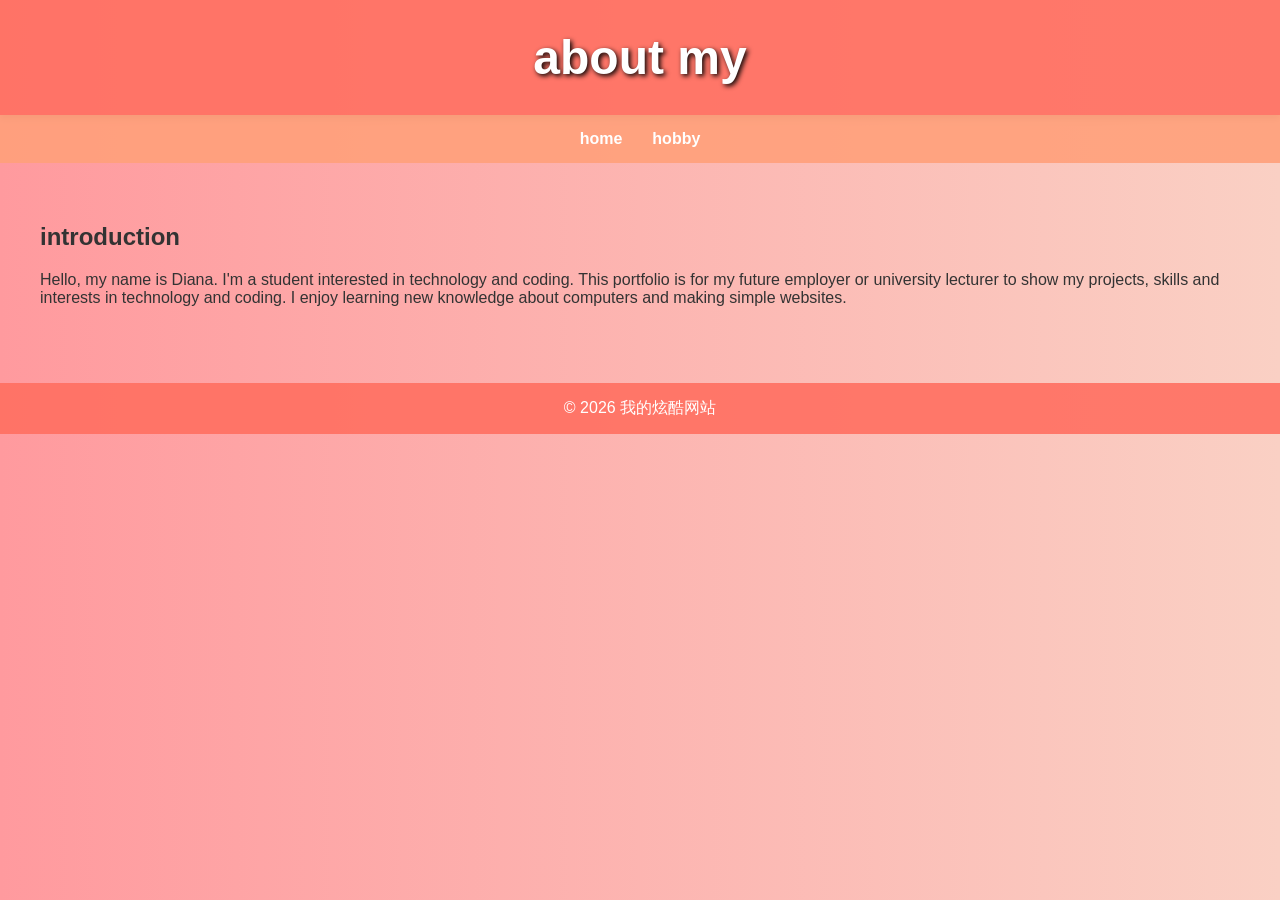
==== indexw.html @ 111412fe "update" ====
<!DOCTYPE html>
<html>
<head>
    <meta charset="UTF-8">
    <title>about my</title>
    <style>
    
        body {
            margin: 0;
            font-family: 'Arial', sans-serif;
            background: linear-gradient(to right, #ff9a9e, #fad0c4);
            color: #333;
        }

      
        header {
            background-color: rgba(255, 111, 97, 0.9);
            color: white;
            text-align: center;
            padding: 30px 0;
            box-shadow: 0 4px 6px rgba(0,0,0,0.3);
        }
        header h1 {
            margin: 0;
            font-size: 3em;
            text-shadow: 2px 2px 5px #000;
        }

        
        nav {
            background-color: rgba(255, 160, 122, 0.9);
            display: flex;
            justify-content: center;
            padding: 15px 0;
        }
        nav a {
            margin: 0 15px;
            color: white;
            text-decoration: none;
            font-weight: bold;
            transition: color 0.3s;
        }
        nav a:hover {
            color: #333;
        }

      
        main {
            display: flex;
            flex-wrap: wrap;
            padding: 20px;
        }
        .content {
            flex: 3;
            padding: 20px;
        }
        .sidebar {
            flex: 1;
            background-color: rgba(240,240,240,0.9);
            padding: 20px;
            margin-left: 20px;
            border-radius: 10px;
        }

      
        .button {
            display: inline-block;
            padding: 12px 25px;
            background-color: #ff6f61;
            color: white;
            text-decoration: none;
            border-radius: 10px;
            transition: transform 0.3s, background-color 0.3s;
            margin-top: 15px;
        }
        .button:hover {
            transform: scale(1.2);
            background-color: #ff3b2e;
        }


        footer {
            background-color: rgba(255, 111, 97, 0.9);
            color: white;
            text-align: center;
            padding: 15px 0;
            margin-top: 20px;
        }
    </style>
</head>
<body>

    <header>
        <h1>about my</h1>
    </header>

    <nav>
        <a href="">home</a>
       
        <a href="index.html">hobby</a>
        
    </nav>

    <main>
        <div class="content">
            <h2>introduction</h2>
            <p>Hello, my name is Diana.  I'm a student interested in technology and coding.  This portfolio is for my future employer or university lecturer to show my projects, skills and interests in technology and coding.  I enjoy learning new knowledge about computers and making simple websites. </h3>
</p>
            
        
        </div>
    </main>

    <footer>
        © 2026 我的炫酷网站
    </footer>
    


</body>
</html>
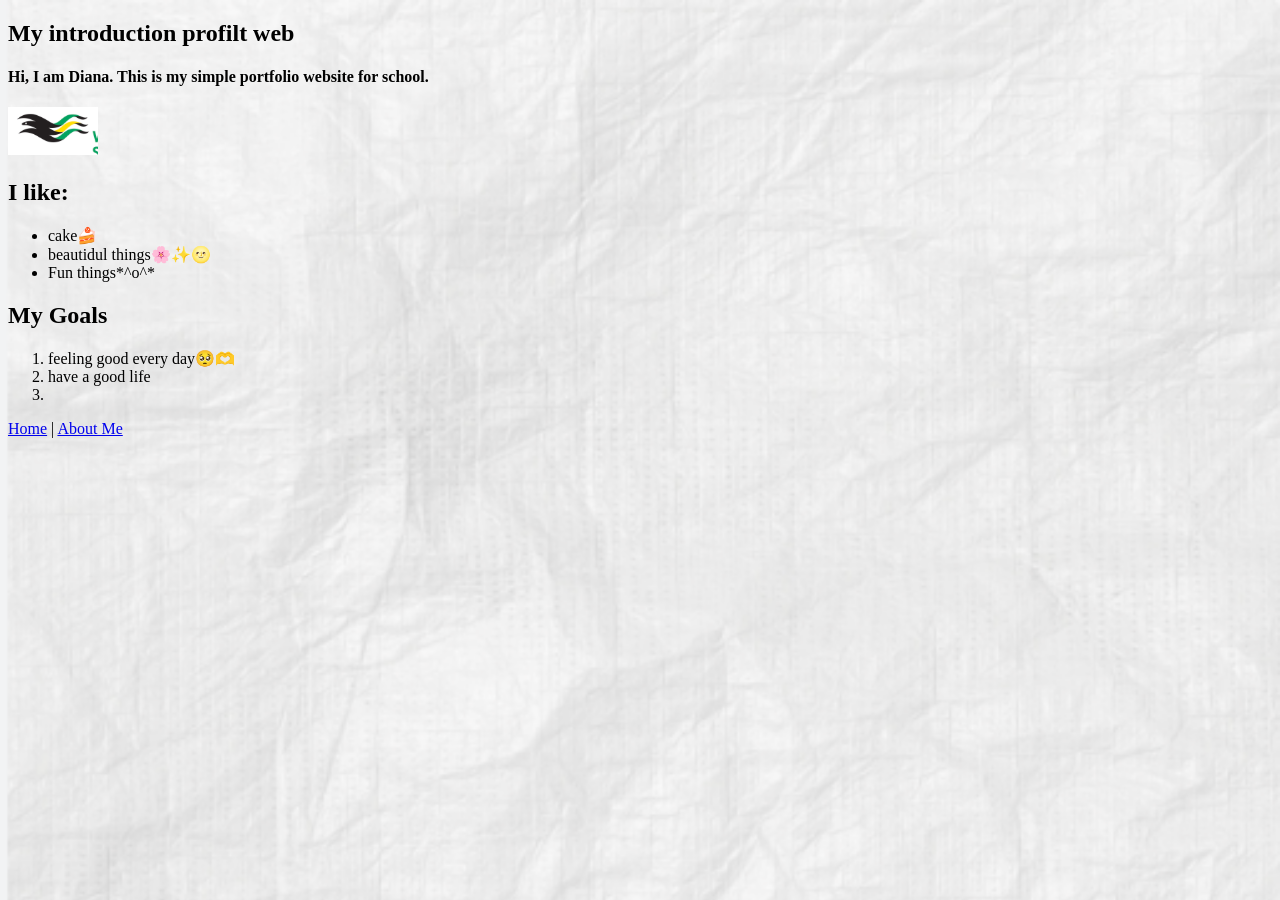
==== commit 8a042a82: "update website" ====
--- a/indexw.html
+++ b/indexw.html
@@ -1,122 +1,41 @@
-
 <!DOCTYPE html>
 <html>
 <head>
-    <meta charset="UTF-8">
-    <title>about my</title>
-    <style>
     
-        body {
-            margin: 0;
-            font-family: 'Arial', sans-serif;
-            background: linear-gradient(to right, #ff9a9e, #fad0c4);
-            color: #333;
-        }
-
-      
-        header {
-            background-color: rgba(255, 111, 97, 0.9);
-            color: white;
-            text-align: center;
-            padding: 30px 0;
-            box-shadow: 0 4px 6px rgba(0,0,0,0.3);
-        }
-        header h1 {
-            margin: 0;
-            font-size: 3em;
-            text-shadow: 2px 2px 5px #000;
-        }
-
-        
-        nav {
-            background-color: rgba(255, 160, 122, 0.9);
-            display: flex;
-            justify-content: center;
-            padding: 15px 0;
-        }
-        nav a {
-            margin: 0 15px;
-            color: white;
-            text-decoration: none;
-            font-weight: bold;
-            transition: color 0.3s;
-        }
-        nav a:hover {
-            color: #333;
-        }
-
-      
-        main {
-            display: flex;
-            flex-wrap: wrap;
-            padding: 20px;
-        }
-        .content {
-            flex: 3;
-            padding: 20px;
-        }
-        .sidebar {
-            flex: 1;
-            background-color: rgba(240,240,240,0.9);
-            padding: 20px;
-            margin-left: 20px;
-            border-radius: 10px;
-        }
-
-      
-        .button {
-            display: inline-block;
-            padding: 12px 25px;
-            background-color: #ff6f61;
-            color: white;
-            text-decoration: none;
-            border-radius: 10px;
-            transition: transform 0.3s, background-color 0.3s;
-            margin-top: 15px;
-        }
-        .button:hover {
-            transform: scale(1.2);
-            background-color: #ff3b2e;
-        }
-
-
-        footer {
-            background-color: rgba(255, 111, 97, 0.9);
-            color: white;
-            text-align: center;
-            padding: 15px 0;
-            margin-top: 20px;
-        }
-    </style>
+    <link rel="stylesheet" href="style.css">
 </head>
 <body>
 
-    <header>
-        <h1>about my</h1>
-    </header>
-
-    <nav>
-        <a href="">home</a>
-       
-        <a href="index.html">hobby</a>
-        
-    </nav>
-
-    <main>
-        <div class="content">
-            <h2>introduction</h2>
-            <p>Hello, my name is Diana.  I'm a student interested in technology and coding.  This portfolio is for my future employer or university lecturer to show my projects, skills and interests in technology and coding.  I enjoy learning new knowledge about computers and making simple websites. </h3>
-</p>
-            
-        
-        </div>
-    </main>
-
-    <footer>
-        © 2026 我的炫酷网站
-    </footer>
     
 
+    <div class="main-content">
+        <h2>My introduction profilt web</h2>
+        <h4>Hi, I am Diana. This is my simple portfolio website for school.</h4><img src="10201787570120_.pic.jpg" alt="school">
+
+        
+
+        <h2>I like:</h2>
+        <ul>
+            <li>cake🍰</li>
+            <li>beautidul things🌸✨🌝</li>
+            <li>Fun things*^o^*</li>
+        </ul>
+
+        <h2>My Goals</h2>
+        <ol>
+            <li>feeling good every day🥺🫶</li>
+            <li>have a good life</li>
+            <li></li>
+        </ol>
+    </div>
+
+
+    <div class="header">
+       
+        <a href="index.html">Home</a> |
+        <a href="about.html">About Me</a>
+    </div>
 
 </body>
-</html>+</html>
+
--- a/style.css
+++ b/style.css
@@ -0,0 +1,17 @@
+body {
+  background-color: rgb(100, 165, 187);
+}
+body {
+    background-image: url('cool-background.jpg');
+    background-size: cover;
+
+}
+body {
+  background-color: rgb(149, 236, 255);
+}
+body {
+  background-image: url("10211787616611_.pic.jpg");
+  background-size: cover; 
+  } 
+  
+   
